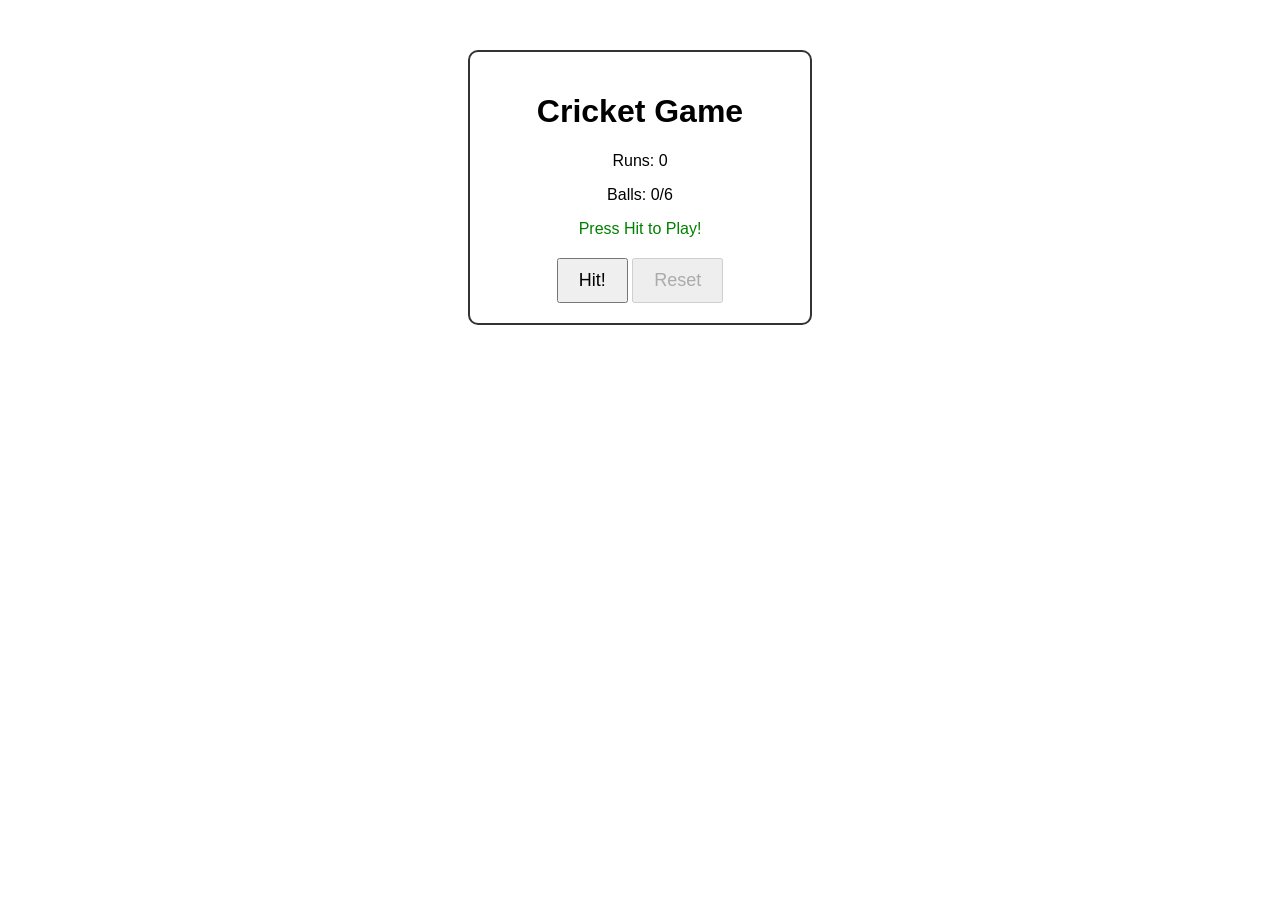
==== index.html @ 51ecb618 "Update and rename cr.html to index.html" ====
<!DOCTYPE html>
<html lang="en">
<head>
    <meta charset="UTF-8">
    <meta name="viewport" content="width=device-width, initial-scale=1.0">
    <title>Cricket Game</title>
    <link rel="stylesheet" href="style.css">
</head>
<body>
    <div class="game-container">
        <h1>Cricket Game</h1>
        <div id="scoreboard">
            <p>Runs: <span id="runs">0</span></p>
            <p>Balls: <span id="balls">0</span>/6</p>
            <p id="status">Press Hit to Play!</p>
        </div>
        <button id="hitBtn">Hit!</button>
        <button id="resetbtn" disabled>Reset</button>
    </div>
    <script src="cr.js"></script>
</body>
</html>
---- style.css ----
body{
    font-family: Arial, Helvetica, sans-serif;
    text-align: center;
    background-color: #f4f4f9;
    background: url(stadium.jpg) no-repeat center / cover;
}
.game-container{
    margin: 50px auto;
    padding: 20px;
    max-width: 300px;
    border: 2px solid #333;
    border-radius: 10px;
    background-color: white;
}

#scoreboard{
    margin-bottom: 20px;
}
button{
    cursor: pointer;
    padding: 10px 20px;
    font-size: 18px;
}
#status{
    margin-top: 10px;
    font-size: 16px;
    color: green;
}
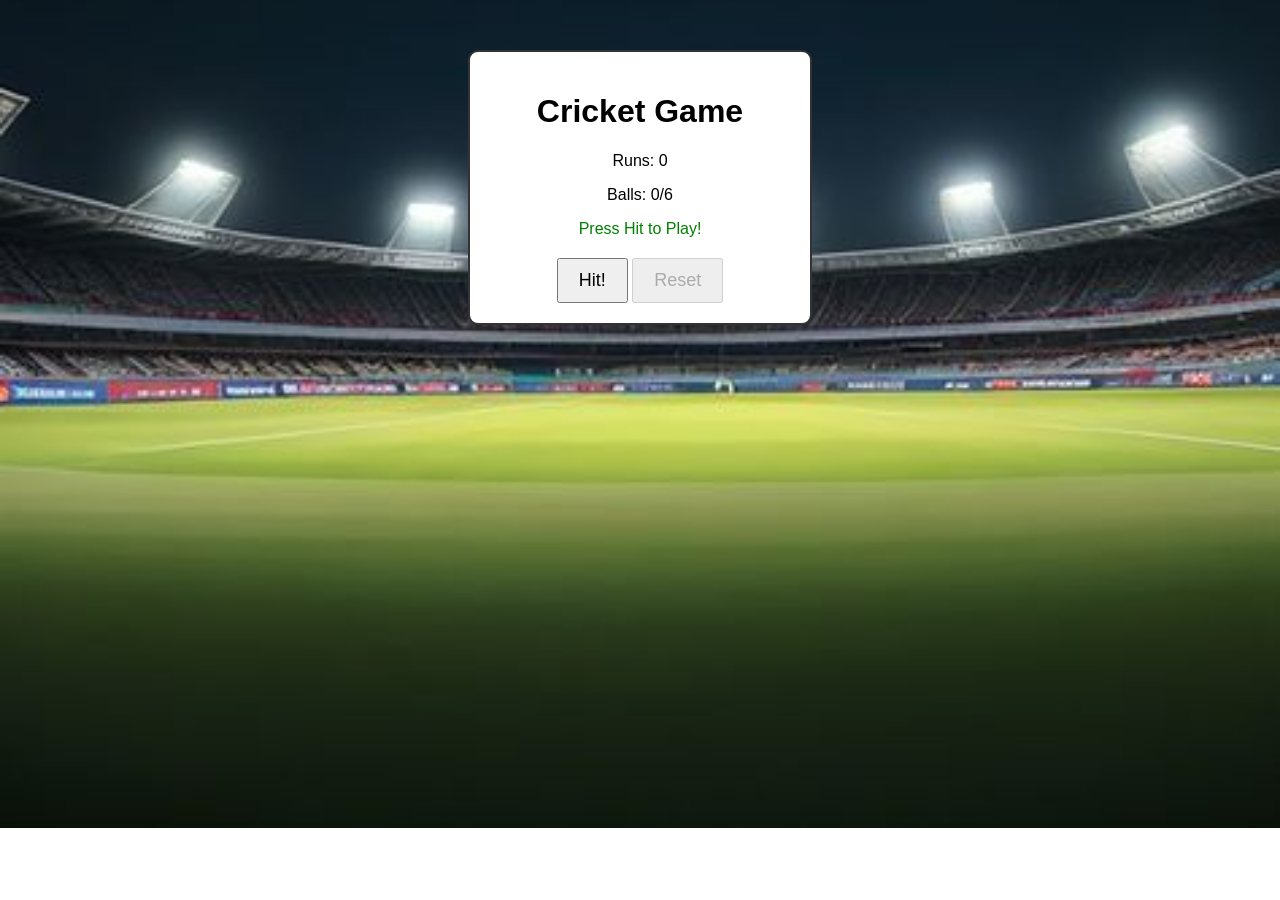
==== commit d4fe480b: "Update index.html" ====
--- a/index.html
+++ b/index.html
@@ -17,6 +17,6 @@
         <button id="hitBtn">Hit!</button>
         <button id="resetbtn" disabled>Reset</button>
     </div>
-    <script src="cr.js"></script>
+    <script src="script.js"></script>
 </body>
 </html>
